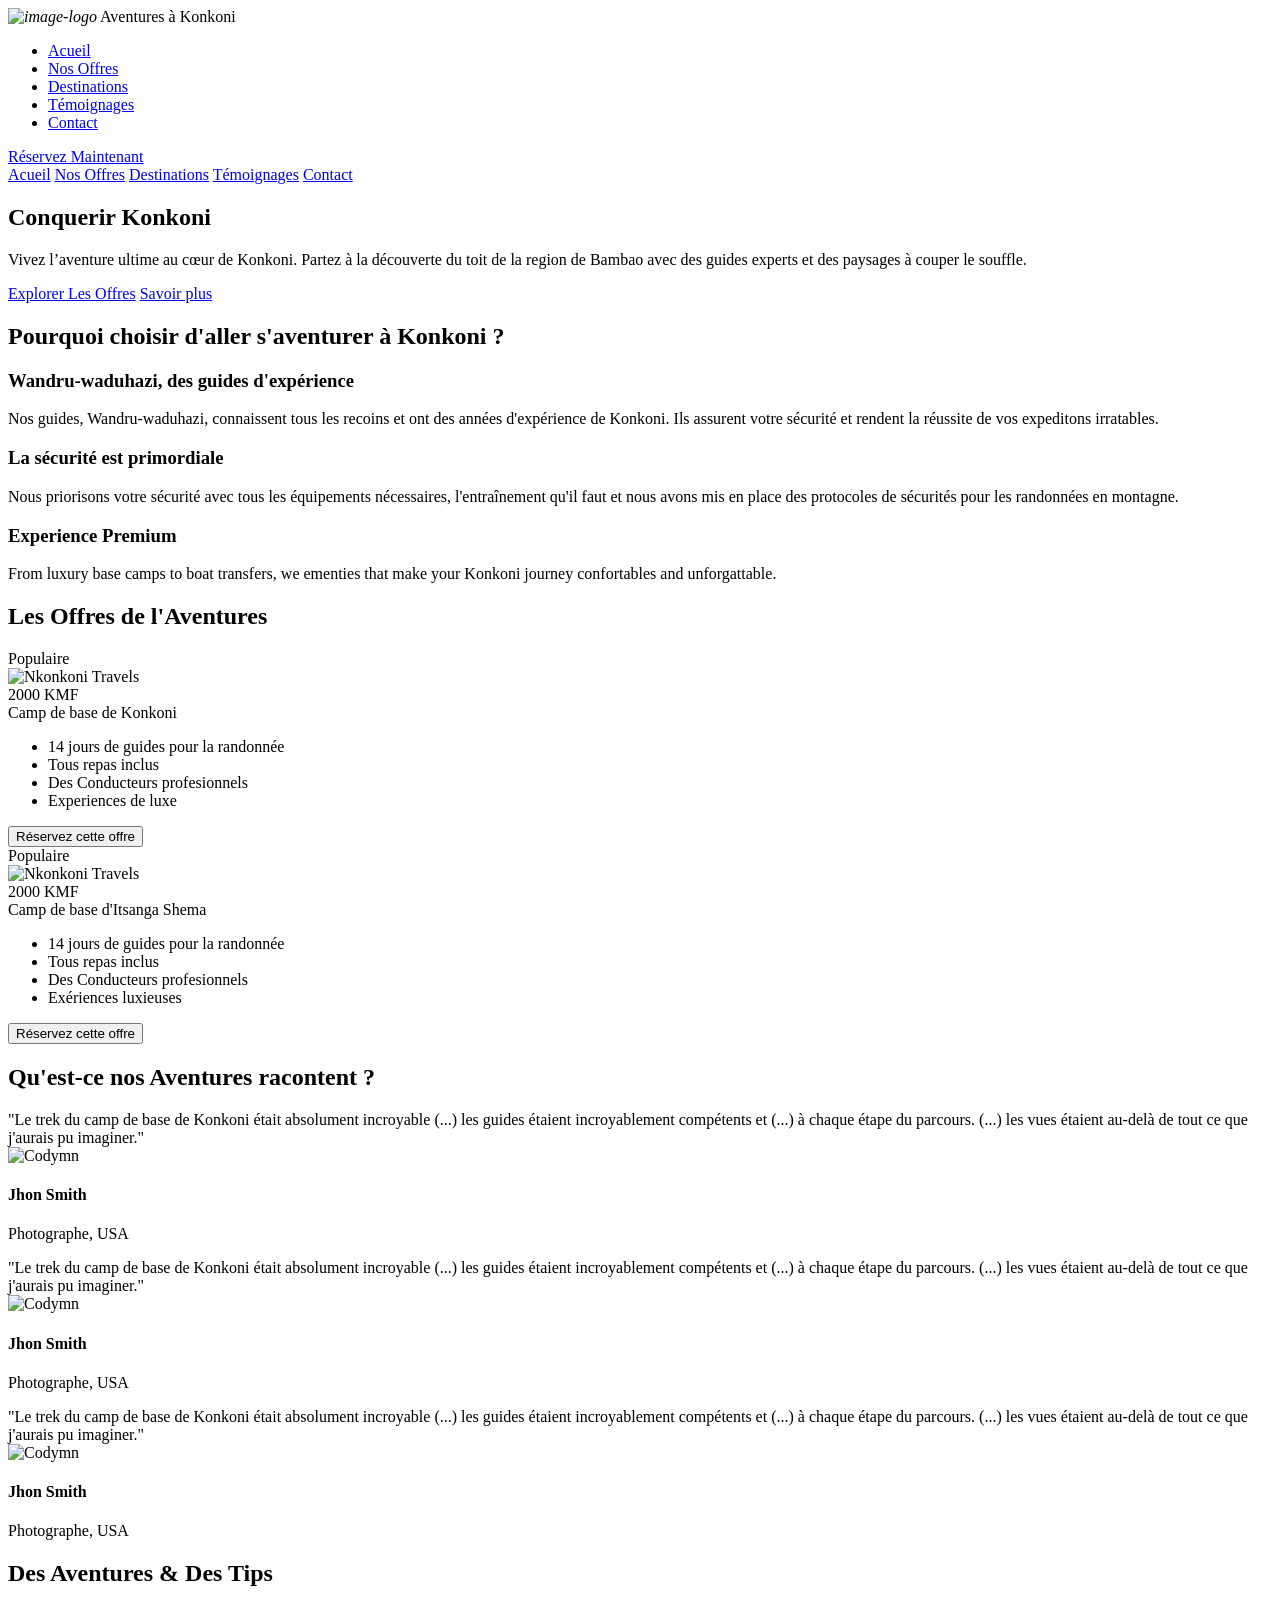
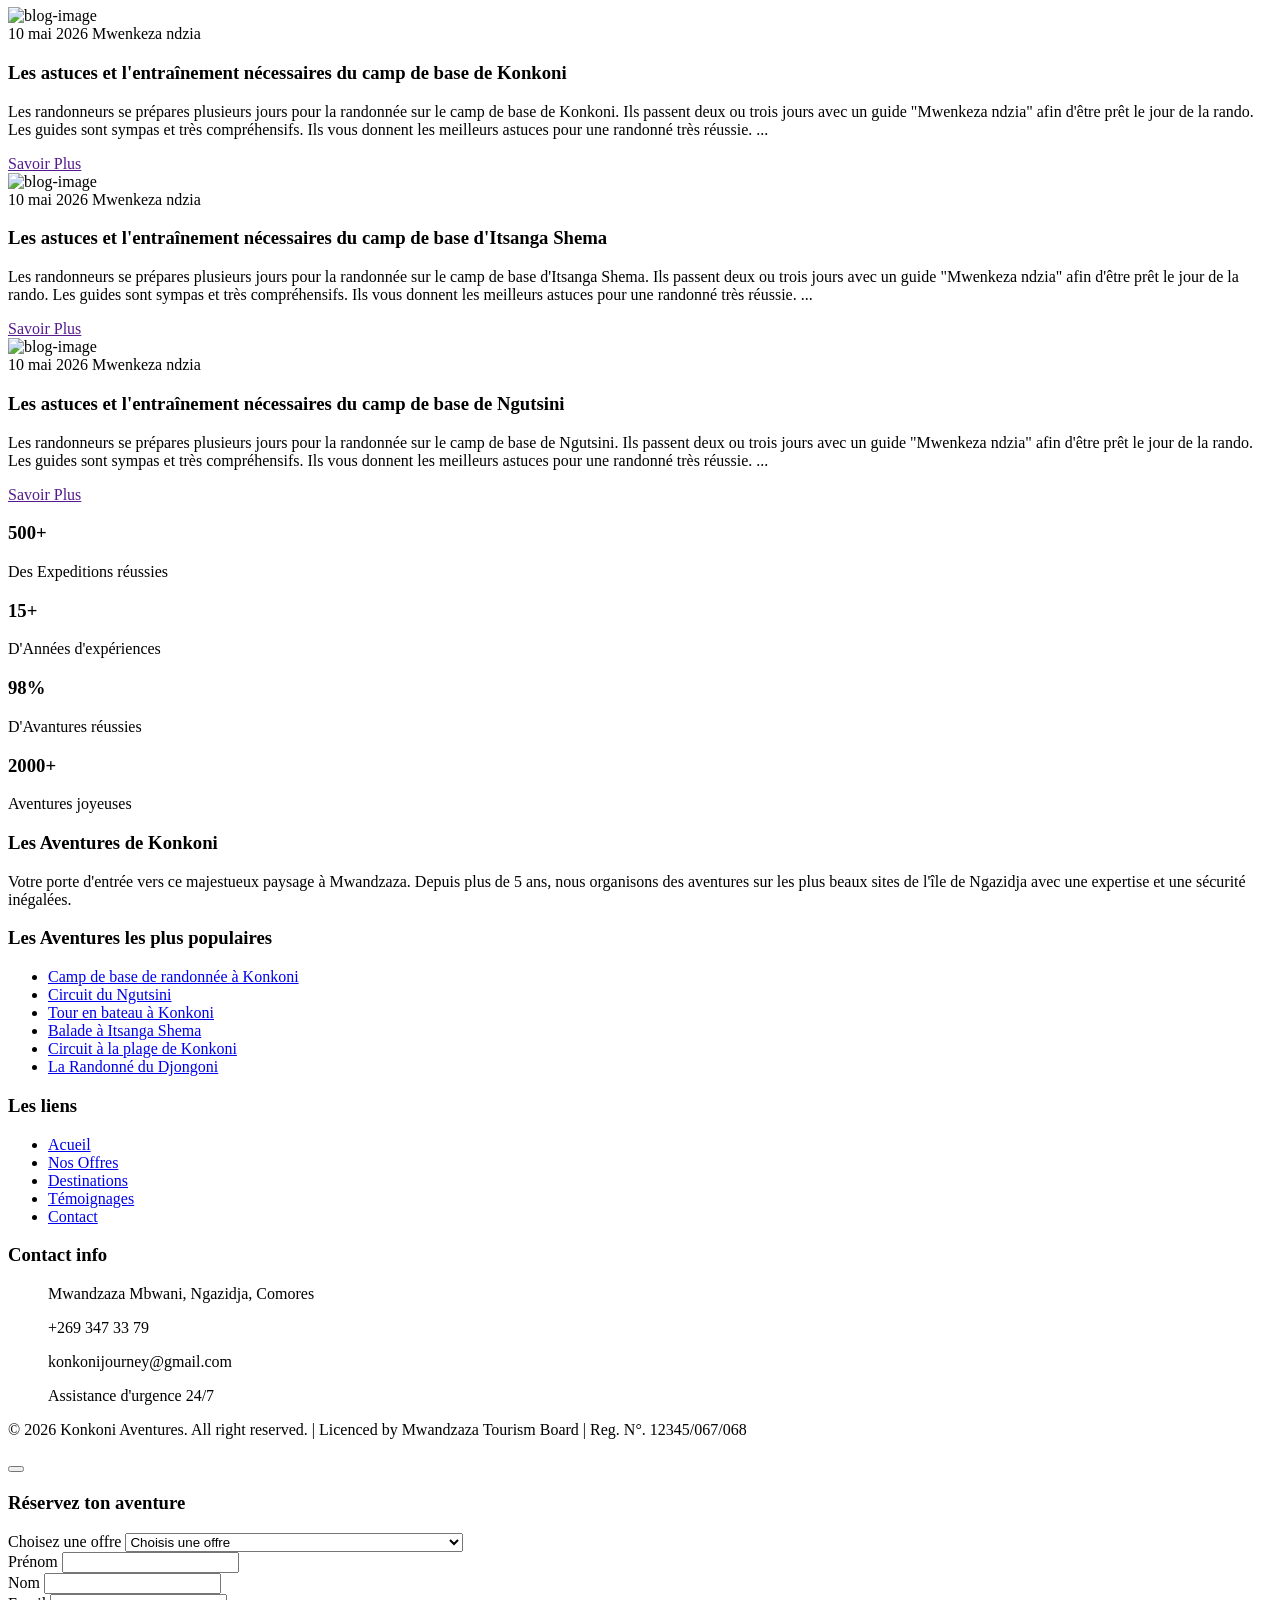
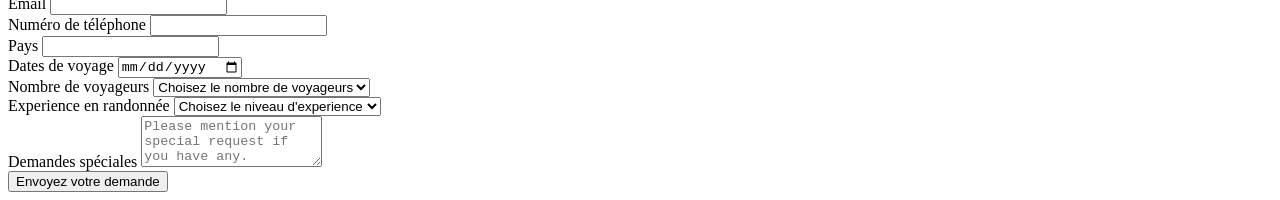
==== templates/mejcl.html @ 9ae8d52b "division des taches" ====
<!doctype html>
<html lang="en">
  <head>
    <meta charset="UTF-8" />
    <meta name="viewport" content="width=device-width, initial-scale=1.0" />
    <title>MEJCL</title>
  </head>
  <body>
    <nav>
        <div class="logo">
          <i class="fas fa-mountain"
            ><img src="Images/island.svg" alt="image-logo"
          /></i>
          Aventures à Konkoni
        </div>

        <ul class="nav-links">
          <li><a href="#home">Acueil</a></li>
          <li><a href="#packages">Nos Offres</a></li>
          <li><a href="#blog">Destinations</a></li>
          <li><a href="#testimonials">Témoignages</a></li>
          <li><a href="#contact">Contact</a></li>
        </ul>

        <div class="mobile-menu">
          <i class="fas fa-bars"></i>
        </div>

        <a href="#" class="cta-button" onclick="openBookingPopup()"
          >Réservez Maintenant</a
        >
      </nav>
      <!-- Mobile Navigation -->
      <div class="nav-mobile">
        <a href="#home">Acueil</a>
        <a href="#packages">Nos Offres</a>
        <a href="#blog">Destinations</a>
        <a href="#testimonials">Témoignages</a>
        <a href="#contact">Contact</a>
      </div>
    </header>

    <!-- Hero Section -->
    <section class="hero" id="home">
      <div class="hero-content">
        <h1>Conquerir Konkoni</h1>
        <p>
          Vivez l’aventure ultime au cœur de Konkoni. Partez à la découverte du
          toit de la region de Bambao avec des guides experts et des paysages à
          couper le souffle.
        </p>
        <div class="hero-buttons">
          <a href="#packages" class="btn-primary">Explorer Les Offres</a>
          <a href="#about" class="btn-secondary">Savoir plus</a>
        </div>
      </div>
    </section>

    <!-- Features Section -->
    <section class="features" id="features">
      <div class="features-content">
        <h2 class="section-title">
          Pourquoi choisir d'aller s'aventurer à Konkoni ?
        </h2>
        <div class="features-grid">
          <div class="feature-card">
            <i class="fas fa-mountain feature-icon"></i>
            <h3>Wandru-waduhazi, des guides d'expérience</h3>
            <p>
              Nos guides, Wandru-waduhazi, connaissent tous les recoins et ont
              des années d'expérience de Konkoni. Ils assurent votre sécurité et
              rendent la réussite de vos expeditons irratables.
            </p>
          </div>
          <div class="feature-card">
            <i class="fas fa-shield-alt feature-icon"></i>
            <h3>La sécurité est primordiale</h3>
            <p>
              Nous priorisons votre sécurité avec tous les équipements
              nécessaires, l'entraînement qu'il faut et nous avons mis en place
              des protocoles de sécurités pour les randonnées en montagne.
            </p>
          </div>
          <div class="feature-card">
            <i class="fas fa-gem feature-icon"></i>
            <h3>Experience Premium</h3>
            <p>
              From luxury base camps to boat transfers, we ementies that make
              your Konkoni journey confortables and unforgattable.
            </p>
          </div>
        </div>
      </div>
    </section>

    <!-- Packages Sections -->
    <section class="packages" id="packages">
      <div class="container">
        <h2 class="section-title">Les Offres de l'Aventures</h2>
        <div class="packages-grid">
          <div class="package-card">
            <div class="package-bagde">Populaire</div>
            <div class="package-image">
              <img
                src="Images/WhatsApp Image 2026-05-08 at 23.51.55.jpeg"
                alt="Nkonkoni Travels"
              />
            </div>
            <div class="package-content">
              <div class="package-price">2000 KMF</div>
              <div class="package-title">Camp de base de Konkoni</div>
              <ul class="package-features">
                <li>
                  <i class="fas fa-check"></i>14 jours de guides pour la
                  randonnée
                </li>
                <li><i class="fas fa-check"></i>Tous repas inclus</li>
                <li>
                  <i class="fas fa-check"></i>Des Conducteurs profesionnels
                </li>
                <li><i class="fas fa-check"></i>Experiences de luxe</li>
              </ul>
              <button
                class="package-btn"
                onclick="openBookingPopup('Nkonkoni Boat Tour')"
              >
                Réservez cette offre
              </button>
            </div>
          </div>
          <div class="package-card">
            <div class="package-bagde">Populaire</div>
            <div class="package-image">
              <img
                src="Images/WhatsApp Image 2026-05-08 at 23.51.55.jpeg"
                alt="Nkonkoni Travels"
              />
            </div>
            <div class="package-content">
              <div class="package-price">2000 KMF</div>
              <div class="package-title">Camp de base d'Itsanga Shema</div>
              <ul class="package-features">
                <li>
                  <i class="fas fa-check"></i>14 jours de guides pour la
                  randonnée
                </li>
                <li><i class="fas fa-check"></i>Tous repas inclus</li>
                <li>
                  <i class="fas fa-check"></i>Des Conducteurs profesionnels
                </li>
                <li><i class="fas fa-check"></i>Exériences luxieuses</li>
              </ul>
              <button
                class="package-btn"
                onclick="openBookingPopup('Nkonkoni Boat Tour')"
              >
                Réservez cette offre
              </button>
            </div>
          </div>
        </div>
      </div>
    </section>

    <!-- Testimonials Section -->
    <section class="testimonials" id="testimonials">
      <div class="container">
        <h2 class="section-title">Qu'est-ce nos Aventures racontent ?</h2>
        <div class="testimonials-grid">
          <div class="testimonial-card">
            <div class="testimonial-text">
              "Le trek du camp de base de Konkoni était absolument incroyable
              (...) les guides étaient incroyablement compétents et (...) à
              chaque étape du parcours. (...) les vues étaient au-delà de tout
              ce que j'aurais pu imaginer."
            </div>
            <div class="textimonial-author">
              <img
                src="Images/Gemini_Generated_Image_e21krge21krge21k.png"
                alt="Codymn "
                class="author-avatar"
              />
              <div class="author-info">
                <h4>Jhon Smith</h4>
                <p>Photographe, USA</p>
              </div>

              <div class="stars">
                <i class="fas fa-star"></i>
                <i class="fas fa-star"></i>
                <i class="fas fa-star"></i>
                <i class="fas fa-star"></i>
                <i class="fas fa-star"></i>
              </div>
            </div>
          </div>

          <div class="testimonial-card">
            <div class="testimonial-text">
              "Le trek du camp de base de Konkoni était absolument incroyable
              (...) les guides étaient incroyablement compétents et (...) à
              chaque étape du parcours. (...) les vues étaient au-delà de tout
              ce que j'aurais pu imaginer."
            </div>
            <div class="textimonial-author">
              <img
                src="Images/Gemini_Generated_Image_e21krge21krge21k.png"
                alt="Codymn "
                class="author-avatar"
              />
              <div class="author-info">
                <h4>Jhon Smith</h4>
                <p>Photographe, USA</p>
              </div>

              <div class="stars">
                <i class="fas fa-star"></i>
                <i class="fas fa-star"></i>
                <i class="fas fa-star"></i>
                <i class="fas fa-star"></i>
                <i class="fas fa-star"></i>
              </div>
            </div>
          </div>

          <div class="testimonial-card">
            <div class="testimonial-text">
              "Le trek du camp de base de Konkoni était absolument incroyable
              (...) les guides étaient incroyablement compétents et (...) à
              chaque étape du parcours. (...) les vues étaient au-delà de tout
              ce que j'aurais pu imaginer."
            </div>
            <div class="textimonial-author">
              <img
                src="Images/Gemini_Generated_Image_e21krge21krge21k.png"
                alt="Codymn "
                class="author-avatar"
              />
              <div class="author-info">
                <h4>Jhon Smith</h4>
                <p>Photographe, USA</p>
              </div>

              <div class="stars">
                <i class="fas fa-star"></i>
                <i class="fas fa-star"></i>
                <i class="fas fa-star"></i>
                <i class="fas fa-star"></i>
                <i class="fas fa-star"></i>
              </div>
            </div>
          </div>
        </div>
      </div>
    </section>

    <!-- Blog Section -->
    <section class="blog" id="blog">
      <div class="blog" id="blog">
        <div class="container">
          <h2 class="section-title">Des Aventures & Des Tips</h2>
          <div class="blog-grid">
            <div class="blog-card">
              <div class="blog-image">
                <img src="Images/Mwandzaza img.jpeg" alt="blog-image" />
              </div>

              <div class="blog-content">
                <div class="blog-meta">
                  <span><i class="fas fa-calendar"></i>10 mai 2026</span>
                  <span><i class="fas fa-user"></i>Mwenkeza ndzia</span>
                </div>

                <h3 class="blog-title">
                  Les astuces et l'entraînement nécessaires du camp de base de
                  Konkoni
                </h3>
                <p class="blog-expert">
                  Les randonneurs se prépares plusieurs jours pour la randonnée
                  sur le camp de base de Konkoni. Ils passent deux ou trois
                  jours avec un guide "Mwenkeza ndzia" afin d'être prêt le jour
                  de la rando. Les guides sont sympas et très compréhensifs. Ils
                  vous donnent les meilleurs astuces pour une randonné très
                  réussie. ...
                </p>
                <a href="" class="blog-link"
                  >Savoir Plus<i class="fas fa-arrow-right"></i
                ></a>
              </div>
            </div>

            <div class="blog-card">
              <div class="blog-image">
                <img src="Images/Mwandzaza img.jpeg" alt="blog-image" />
              </div>

              <div class="blog-content">
                <div class="blog-meta">
                  <span><i class="fas fa-calendar"></i>10 mai 2026</span>
                  <span><i class="fas fa-user"></i>Mwenkeza ndzia</span>
                </div>

                <h3 class="blog-title">
                  Les astuces et l'entraînement nécessaires du camp de base
                  d'Itsanga Shema
                </h3>
                <p class="blog-expert">
                  Les randonneurs se prépares plusieurs jours pour la randonnée
                  sur le camp de base d'Itsanga Shema. Ils passent deux ou trois
                  jours avec un guide "Mwenkeza ndzia" afin d'être prêt le jour
                  de la rando. Les guides sont sympas et très compréhensifs. Ils
                  vous donnent les meilleurs astuces pour une randonné très
                  réussie. ...
                </p>
                <a href="" class="blog-link"
                  >Savoir Plus<i class="fas fa-arrow-right"></i
                ></a>
              </div>
            </div>

            <div class="blog-card">
              <div class="blog-image">
                <img src="Images/Mwandzaza img.jpeg" alt="blog-image" />
              </div>

              <div class="blog-content">
                <div class="blog-meta">
                  <span><i class="fas fa-calendar"></i>10 mai 2026</span>
                  <span><i class="fas fa-user"></i>Mwenkeza ndzia</span>
                </div>

                <h3 class="blog-title">
                  Les astuces et l'entraînement nécessaires du camp de base de
                  Ngutsini
                </h3>
                <p class="blog-expert">
                  Les randonneurs se prépares plusieurs jours pour la randonnée
                  sur le camp de base de Ngutsini. Ils passent deux ou trois
                  jours avec un guide "Mwenkeza ndzia" afin d'être prêt le jour
                  de la rando. Les guides sont sympas et très compréhensifs. Ils
                  vous donnent les meilleurs astuces pour une randonné très
                  réussie. ...
                </p>
                <a href="" class="blog-link"
                  >Savoir Plus<i class="fas fa-arrow-right"></i
                ></a>
              </div>
            </div>
          </div>
        </div>
      </div>
    </section>

    <!-- Stats Section -->
    <section class="stats">
      <div class="container">
        <div class="stats-grid">
          <div class="stat-item">
            <h3>500+</h3>
            <p>Des Expeditions réussies</p>
          </div>
          <div class="stat-item">
            <h3>15+</h3>
            <p>D'Années d'expériences</p>
          </div>
          <div class="stat-item">
            <h3>98%</h3>
            <p>D'Avantures réussies</p>
          </div>
          <div class="stat-item">
            <h3>2000+</h3>
            <p>Aventures joyeuses</p>
          </div>
        </div>
      </div>
    </section>

    <!-- Footer -->
    <footer id="contact">
      <div class="container">
        <div class="footer-content">
          <div class="footer-section">
            <h3>Les Aventures de Konkoni</h3>
            <p>
              Votre porte d'entrée vers ce majestueux paysage à Mwandzaza.
              Depuis plus de 5 ans, nous organisons des aventures sur les plus
              beaux sites de l'île de Ngazidja avec une expertise et une
              sécurité inégalées.
            </p>
            <div class="social-links">
              <a href="#"><i class="fab fa-facebook"></i></a>
              <a href="#"><i class="fab fa-instagram"></i></a>
              <a href="#"><i class="fab fa-tiktok"></i></a>
              <a href="#"><i class="fab fa-youtube"></i></a>
              <a href="#"><i class="fab fa-twitter"></i></a>
            </div>
          </div>

          <div class="footer-section">
            <h3>Les Aventures les plus populaires</h3>
            <ul>
              <li><a href="#">Camp de base de randonnée à Konkoni </a></li>
              <li><a href="#">Circuit du Ngutsini</a></li>
              <li><a href="#">Tour en bateau à Konkoni</a></li>
              <li><a href="#">Balade à Itsanga Shema</a></li>
              <li><a href="#">Circuit à la plage de Konkoni</a></li>
              <li><a href="#">La Randonné du Djongoni</a></li>
            </ul>
          </div>

          <div class="footer-section">
            <h3>Les liens</h3>

            <ul>
              <li><a href="#home">Acueil</a></li>
              <li><a href="#packages">Nos Offres</a></li>
              <li><a href="#blog">Destinations</a></li>
              <li><a href="#testimonials">Témoignages</a></li>
              <li><a href="#contact">Contact</a></li>
            </ul>
          </div>

          <div class="footer-section">
            <h3>Contact info</h3>

            <ul class="contact-info">
              <p>
                <i class="fas fa-map-marker-alt"></i> Mwandzaza Mbwani,
                Ngazidja, Comores
              </p>
              <p><i class="fas fa-phone"></i> +269 347 33 79</p>
              <p><i class="fas fa-envelope"></i> konkonijourney@gmail.com</p>
              <p><i class="fas fa-clock"></i> Assistance d'urgence 24/7</p>
            </ul>
          </div>
        </div>

        <div class="footer-bottom">
          <p>
            &copy; 2026 Konkoni Aventures. All right reserved. | Licenced by
            Mwandzaza Tourism Board | Reg. N°. 12345/067/068
          </p>
        </div>
      </div>
    </footer>

    <!-- Booking Popup -->
    <div class="booking-overlay" id="bookingOverlay">
      <div class="booking-popup">
        <button class="close-popup" onclick="closeBookingPopup()">
          <i class="fas fa-times"></i>
        </button>
        <form
          class="booking-form"
          onsubmit="handleBookingSubmit(event)"
          autocomplete="off"
        >
          <h3>Réservez ton aventure</h3>

          <div class="form-group">
            <label for="package">Choisez une offre</label>
            <select name="package" id="package" required>
              <option value="">Choisis une offre</option>
              <option value="nkonkoni-base-camp">
                Camp de Base de Randonnée à Konkoni - 2000 KMF
              </option>
              <option value="itsanga-shema-circuit">
                Circuit d'Aventures d'Itsanga Shema - 1500 KMF
              </option>
              <option value="ngutsini-boat-tour">
                Tour en bateau au Ngutsini - 3000 KMF
              </option>
              <option value="Djongoni-randonnée">
                La Randonné au Djongoni - 1800 KMF
              </option>
            </select>
          </div>

          <div class="form-row">
            <div class="form-group">
              <label for="firstName">Prénom</label>
              <input type="text" id="firstName" name="firstName" required />
            </div>

            <div class="form-group">
              <label for="lastName">Nom</label>
              <input type="text" id="lastName" name="lastName" required />
            </div>
          </div>

          <div class="form-group">
            <label for="email">Email</label>
            <input type="email" id="email" name="email" required />
          </div>

          <div class="form-row">
            <div class="form-group">
              <label for="phone">Numéro de téléphone</label>
              <input type="tel" id="phone" name="phone" required />
            </div>

            <div class="form-group">
              <label for="country">Pays</label>
              <input type="text" id="country" name="country" required />
            </div>
          </div>

          <div class="form-row">
            <div class="form-group">
              <label for="travelDate">Dates de voyage</label>
              <input type="date" id="travelDate" name="travelDate" required />
            </div>

            <div class="form-group">
              <label for="groupeSize">Nombre de voyageurs</label>
              <select name="groupeSize" id="groupeSize" required>
                <option value="">Choisez le nombre de voyageurs</option>
                <option value="1">Solo (1 personne)</option>
                <option value="2">Couple (2 personnes)</option>
                <option value="3-5">Petit group (3-5 personnes)</option>
                <option value="6+">Large groupe (6+ personnes)</option>
              </select>
            </div>
          </div>

          <div class="form-group">
            <label for="experience">Experience en randonnée</label>
            <select name="experience" id="experience" required>
              <option value="">Choisez le niveau d'experience</option>
              <option value="Biginner">Débutant</option>
              <option value="intermediate">Intermediaire</option>
              <option value="advenced">Avancé</option>
              <option value="Expert">Expert</option>
            </select>
          </div>

          <div class="form-group">
            <label for="specialRequests">Demandes spéciales</label>
            <textarea
              name="specialRequests"
              id="specialRequests"
              rows="3"
              placeholder="Please mention your special request if you have any."
            ></textarea>
          </div>

          <button type="submit" class="submit-btn">
            <i class="fas fa-paper-plane"></i> Envoyez votre demande
          </button>
        </form>
      </div>
    </div>
  </body>
</html>
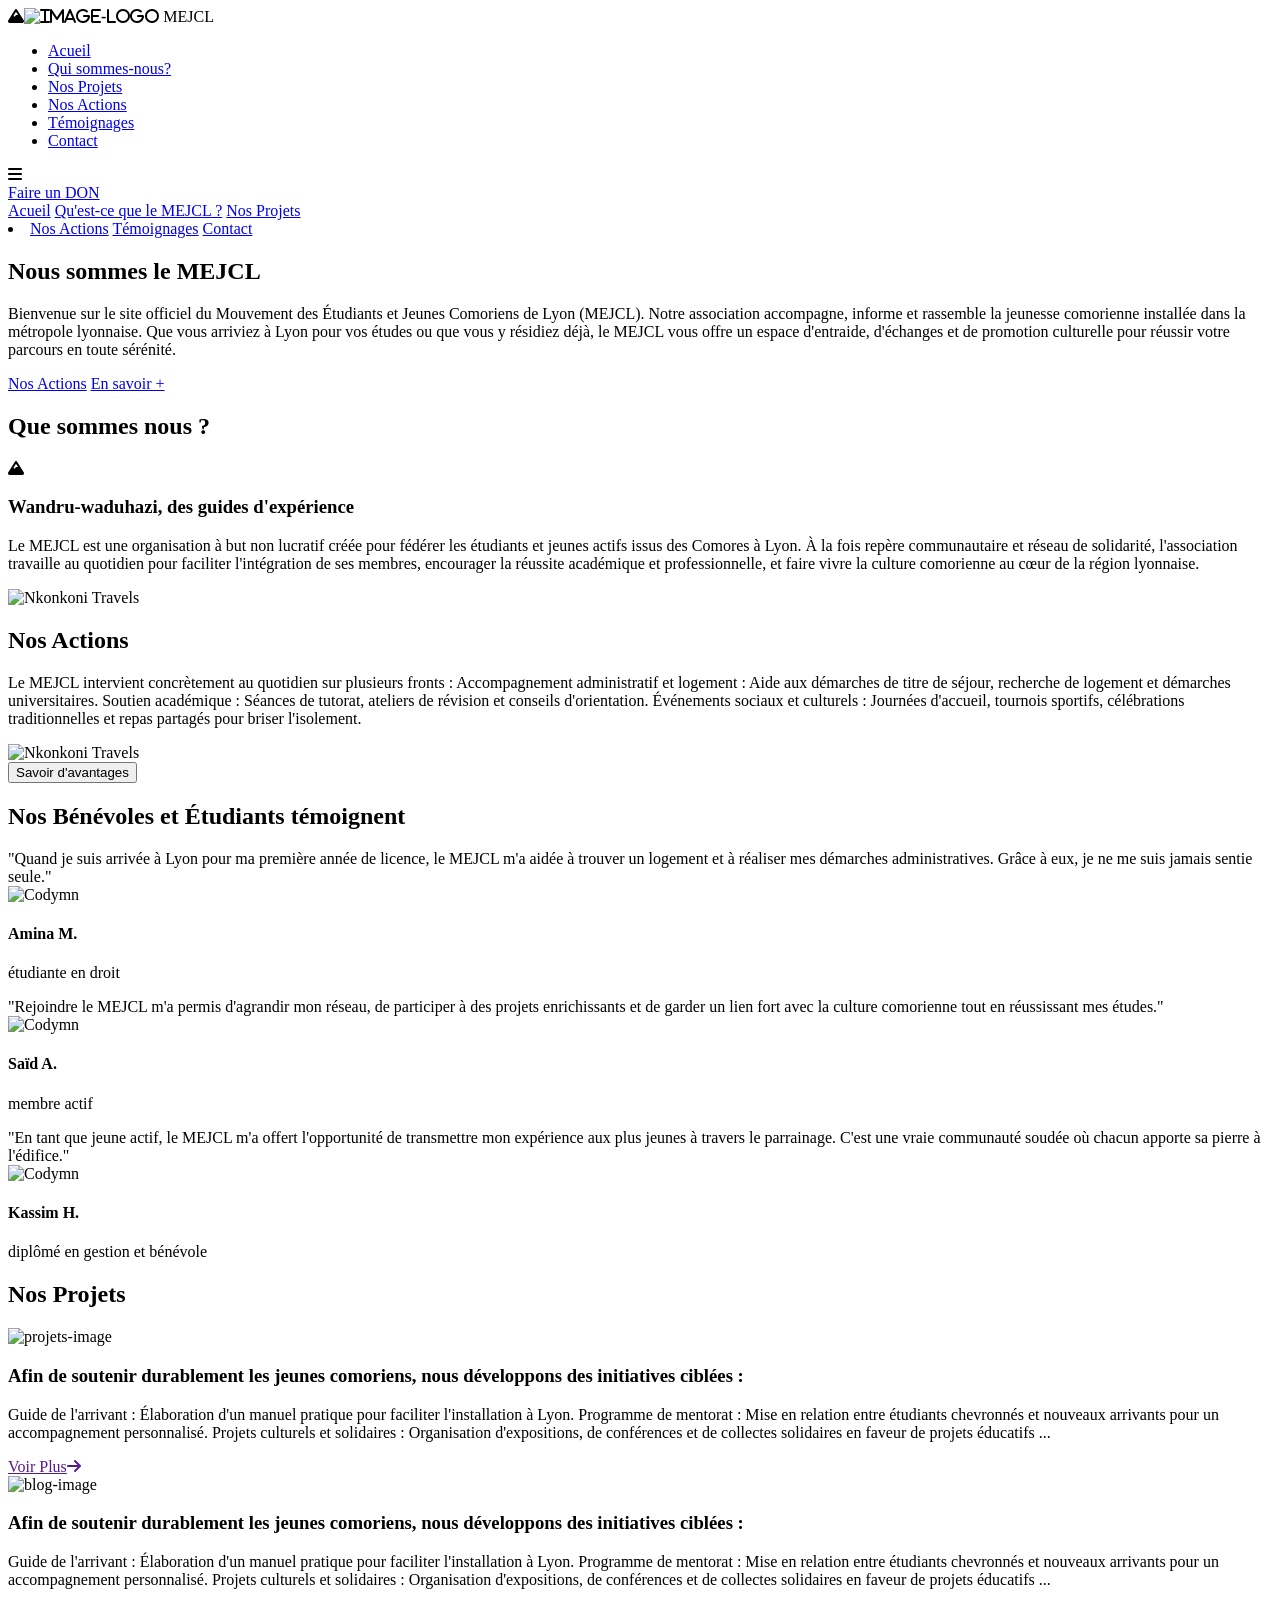
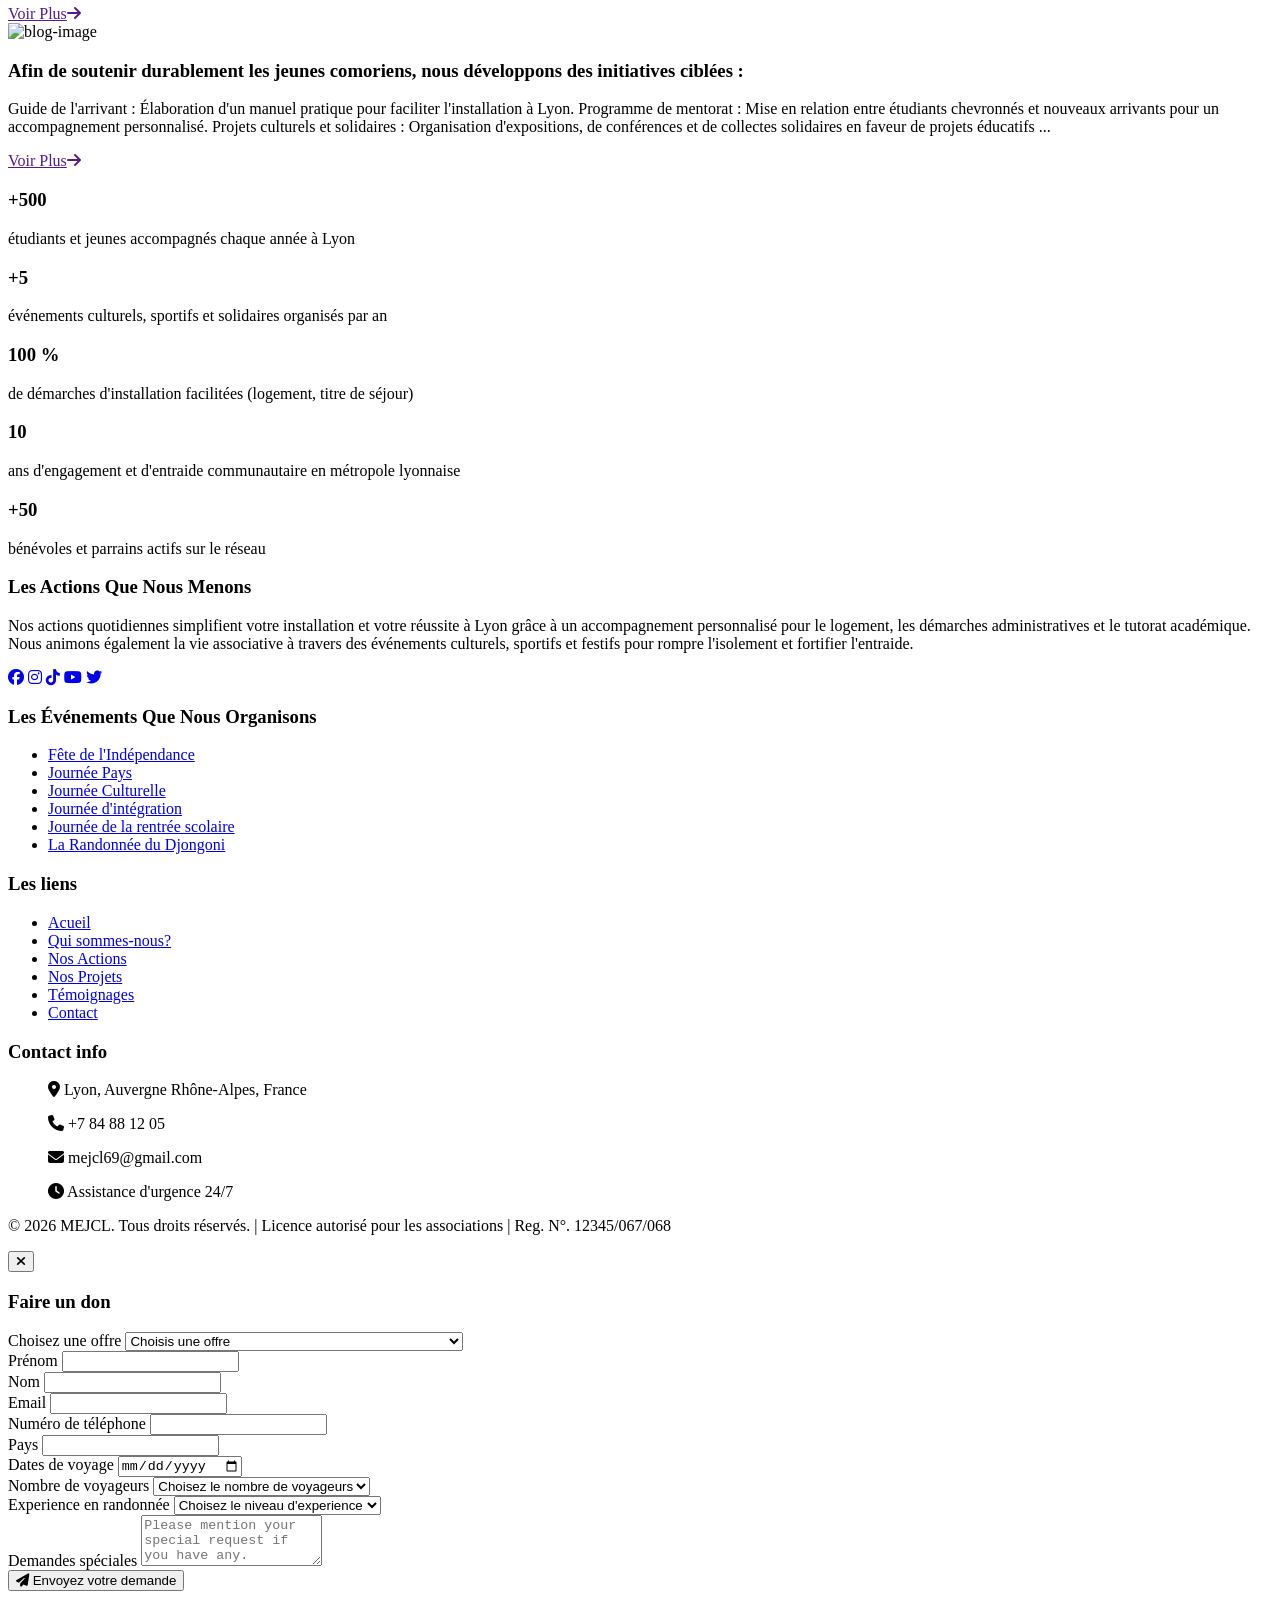
==== commit 9605eeb9: "debut" ====
--- a/templates/mejcl.html
+++ b/templates/mejcl.html
@@ -4,551 +4,525 @@
     <meta charset="UTF-8" />
     <meta name="viewport" content="width=device-width, initial-scale=1.0" />
     <title>MEJCL</title>
+    <link rel="stylesheet" href="https://cdnjs.cloudflare.com/ajax/libs/font-awesome/6.4.0/css/all.min.css" />
   </head>
   <body>
-    <nav>
-        <div class="logo">
-          <i class="fas fa-mountain"
-            ><img src="Images/island.svg" alt="image-logo"
-          /></i>
-          Aventures à Konkoni
-        </div>
-
-        <ul class="nav-links">
-          <li><a href="#home">Acueil</a></li>
-          <li><a href="#packages">Nos Offres</a></li>
-          <li><a href="#blog">Destinations</a></li>
-          <li><a href="#testimonials">Témoignages</a></li>
-          <li><a href="#contact">Contact</a></li>
-        </ul>
-
-        <div class="mobile-menu">
-          <i class="fas fa-bars"></i>
-        </div>
-
-        <a href="#" class="cta-button" onclick="openBookingPopup()"
-          >Réservez Maintenant</a
-        >
-      </nav>
-      <!-- Mobile Navigation -->
-      <div class="nav-mobile">
-        <a href="#home">Acueil</a>
-        <a href="#packages">Nos Offres</a>
-        <a href="#blog">Destinations</a>
-        <a href="#testimonials">Témoignages</a>
-        <a href="#contact">Contact</a>
-      </div>
-    </header>
-
-    <!-- Hero Section -->
-    <section class="hero" id="home">
-      <div class="hero-content">
-        <h1>Conquerir Konkoni</h1>
+  <nav>
+    <div class="logo">
+      <i class="fas fa-mountain"><img src="Images/island.svg" alt="image-logo" /></i>
+      MEJCL
+    </div>
+
+    <ul class="nav-links">
+      <li><a href="#home">Acueil</a></li>
+      <li><a href="#apropos">Qui sommes-nous?</a></li>
+      <li><a href="#projets">Nos Projets</a></li>
+      <li><a href="#actions">Nos Actions</a></li>
+      <li><a href="#testimonials">Témoignages</a></li>
+      <li><a href="#contact">Contact</a></li>
+    </ul>
+
+    <div class="mobile-menu">
+      <i class="fas fa-bars"></i>
+    </div>
+
+    <a href="#" class="cta-button" onclick="openBookingPopup()">Faire un DON</a>
+  </nav>
+  <!-- Mobile Navigation -->
+  <div class="nav-mobile">
+    <a href="#home">Acueil</a>
+    <a href="#apropos">Qu'est-ce que le MEJCL ?</a>
+    <a href="#projets">Nos Projets</a>
+    <li><a href="#actions">Nos Actions</a>
+      <a href="#testimonials">Témoignages</a>
+      <a href="#contact">Contact</a>
+  </div>
+  </header>
+
+  <!-- Hero Section -->
+  <section class="hero" id="home">
+    <div class="hero-content">
+      <h1>Nous sommes le MEJCL</h1>
+      <p>
+        Bienvenue sur le site officiel du Mouvement des Étudiants et Jeunes Comoriens de Lyon (MEJCL). Notre association
+        accompagne, informe et rassemble la jeunesse comorienne installée dans la métropole lyonnaise. Que vous arriviez
+        à Lyon pour vos études ou que vous y résidiez déjà, le MEJCL vous offre un espace d'entraide, d'échanges et de
+        promotion culturelle pour réussir votre parcours en toute sérénité.
+      </p>
+      <div class="hero-buttons">
+        <a href="#actions" class="btn-primary">Nos Actions</a>
+        <a href="#apropos" class="btn-secondary">En savoir +</a>
+      </div>
+    </div>
+  </section>
+
+  <!-- A Propos Section -->
+  <section class="apropos" id="apropos">
+    <div class="apropos-content">
+      <h2 class="section-title">
+        Que sommes nous ?
+      </h2>
+      <div class="apropos-grid">
+        <div class="apropos-card">
+          <i class="fas fa-mountain apropos-icon"></i>
+          <h3>Wandru-waduhazi, des guides d'expérience</h3>
+          <p>
+            Le MEJCL est une organisation à but non lucratif créée pour fédérer les étudiants et jeunes actifs issus des
+            Comores à Lyon. À la fois repère communautaire et réseau de solidarité, l'association travaille au quotidien
+            pour faciliter l'intégration de ses membres, encourager la réussite académique et professionnelle, et faire
+            vivre la culture comorienne au cœur de la région lyonnaise.
+          </p>
+        </div>
+        <div class="apropos-image">
+          <img src="Images/WhatsApp Image 2026-05-08 at 23.51.55.jpeg" alt="Nkonkoni Travels" />
+        </div>
+        <!-- <div class="feature-card">
+          <i class="fas fa-shield-alt feature-icon"></i>
+          <h3>La sécurité est primordiale</h3>
+          <p>
+            Nous priorisons votre sécurité avec tous les équipements
+            nécessaires, l'entraînement qu'il faut et nous avons mis en place
+            des protocoles de sécurités pour les randonnées en montagne.
+          </p>
+        </div>
+        <div class="feature-card">
+          <i class="fas fa-gem feature-icon"></i>
+          <h3>Experience Premium</h3>
+          <p>
+            From luxury base camps to boat transfers, we ementies that make
+            your Konkoni journey confortables and unforgattable.
+          </p>
+        </div> -->
+      </div>
+    </div>
+  </section>
+
+  <!-- Actions Sections -->
+  <section class="actions" id="actions">
+    <div class="container">
+      <h2 class="section-title">Nos Actions</h2>
+      <div class="actions-grid">
+        <div class="action-card">
+          <!-- <div class="package-bagde">Populaire</div> -->
+          <div class="action-text">
+            <p>Le MEJCL intervient concrètement au quotidien sur plusieurs fronts :
+
+              Accompagnement administratif et logement : Aide aux démarches de titre de séjour, recherche de logement et
+              démarches universitaires.
+
+              Soutien académique : Séances de tutorat, ateliers de révision et conseils d'orientation.
+
+              Événements sociaux et culturels : Journées d'accueil, tournois sportifs, célébrations traditionnelles et
+              repas partagés pour briser l'isolement.</p>
+          </div>
+          <div class="package-image">
+            <img src="Images/WhatsApp Image 2026-05-08 at 23.51.55.jpeg" alt="Nkonkoni Travels" />
+          </div>
+          <!-- <div class="package-content">
+            <div class="package-price">2000 KMF</div>
+            <div class="package-title">Camp de base de Konkoni</div>
+            <ul class="package-features">
+              <li>
+                <i class="fas fa-check"></i>14 jours de guides pour la
+                randonnée
+              </li>
+              <li><i class="fas fa-check"></i>Tous repas inclus</li>
+              <li>
+                <i class="fas fa-check"></i>Des Conducteurs profesionnels
+              </li>
+              <li><i class="fas fa-check"></i>Experiences de luxe</li>
+            </ul> -->
+          <button class="package-btn" onclick="openBookingPopup('Nkonkoni Boat Tour')">
+            Savoir d'avantages
+          </button>
+        </div>
+      </div>
+      <!-- <div class="package-card">
+          <div class="package-bagde">Populaire</div>
+          <div class="package-image">
+            <img src="Images/WhatsApp Image 2026-05-08 at 23.51.55.jpeg" alt="Nkonkoni Travels" />
+          </div>
+          <div class="package-content">
+            <div class="package-price">2000 KMF</div>
+            <div class="package-title">Camp de base d'Itsanga Shema</div>
+            <ul class="package-features">
+              <li>
+                <i class="fas fa-check"></i>14 jours de guides pour la
+                randonnée
+              </li>
+              <li><i class="fas fa-check"></i>Tous repas inclus</li>
+              <li>
+                <i class="fas fa-check"></i>Des Conducteurs profesionnels
+              </li>
+              <li><i class="fas fa-check"></i>Exériences luxieuses</li>
+            </ul>
+            <button class="package-btn" onclick="openBookingPopup('Nkonkoni Boat Tour')">
+              Réservez cette offre
+            </button>
+          </div> -->
+    </div>
+    </div>
+    </div>
+  </section>
+
+  <!-- Testimonials Section -->
+  <section class="testimonials" id="testimonials">
+    <div class="container">
+      <h2 class="section-title">Nos Bénévoles et Étudiants témoignent</h2>
+      <div class="testimonials-grid">
+        <div class="testimonial-card">
+          <div class="testimonial-text">
+            "Quand je suis arrivée à Lyon pour ma première année de licence, le MEJCL m'a aidée à trouver un logement et
+            à réaliser mes démarches administratives. Grâce à eux, je ne me suis jamais sentie seule."
+          </div>
+          <div class="textimonial-author">
+            <img src="Images/Gemini_Generated_Image_e21krge21krge21k.png" alt="Codymn " class="author-avatar" />
+            <div class="author-info">
+              <h4>Amina M.</h4>
+              <p>étudiante en droit</p>
+            </div>
+
+            <!-- <div class="stars">
+              <i class="fas fa-star"></i>
+              <i class="fas fa-star"></i>
+              <i class="fas fa-star"></i>
+              <i class="fas fa-star"></i>
+              <i class="fas fa-star"></i>
+            </div> -->
+          </div>
+        </div>
+
+        <div class="testimonial-card">
+          <div class="testimonial-text">
+            "Rejoindre le MEJCL m'a permis d'agrandir mon réseau, de participer à des projets enrichissants et de garder
+            un lien fort avec la culture comorienne tout en réussissant mes études."
+          </div>
+          <div class="textimonial-author">
+            <img src="Images/Gemini_Generated_Image_e21krge21krge21k.png" alt="Codymn " class="author-avatar" />
+            <div class="author-info">
+              <h4>Saïd A.</h4>
+              <p>membre actif</p>
+            </div>
+
+            <!-- <div class="stars">
+              <i class="fas fa-star"></i>
+              <i class="fas fa-star"></i>
+              <i class="fas fa-star"></i>
+              <i class="fas fa-star"></i>
+              <i class="fas fa-star"></i>
+            </div> -->
+          </div>
+        </div>
+
+        <div class="testimonial-card">
+          <div class="testimonial-text">
+            "En tant que jeune actif, le MEJCL m'a offert l'opportunité de transmettre mon expérience aux plus jeunes à
+            travers le parrainage. C'est une vraie communauté soudée où chacun apporte sa pierre à l'édifice."
+          </div>
+          <div class="textimonial-author">
+            <img src="Images/Gemini_Generated_Image_e21krge21krge21k.png" alt="Codymn " class="author-avatar" />
+            <div class="author-info">
+              <h4>Kassim H.</h4>
+              <p>diplômé en gestion et bénévole</p>
+            </div>
+
+            <!-- <div class="stars">
+              <i class="fas fa-star"></i>
+              <i class="fas fa-star"></i>
+              <i class="fas fa-star"></i>
+              <i class="fas fa-star"></i>
+              <i class="fas fa-star"></i>
+            </div> -->
+          </div>
+        </div>
+      </div>
+    </div>
+  </section>
+
+  <!--  Projets Section -->
+  <section class="projets" id="projets">
+    <div class="projets-content">
+      <div class="container">
+        <h2 class="section-title">Nos Projets</h2>
+        <div class="projets-grid">
+          <div class="projets-card">
+            <div class="projets-image">
+              <img src="Images/Mwandzaza img.jpeg" alt="projets-image" />
+            </div>
+
+            <div class="blog-content">
+              <!-- <div class="blog-meta">
+                <span><i class="fas fa-calendar"></i>10 mai 2026</span>
+                <span><i class="fas fa-user"></i>Mwenkeza ndzia</span>
+              </div> -->
+
+              <h3 class="projets-title">
+                Afin de soutenir durablement les jeunes comoriens, nous développons des initiatives ciblées :
+              </h3>
+              <p class="projets-expert">
+                Guide de l'arrivant : Élaboration d'un manuel pratique pour faciliter l'installation à Lyon.
+
+                Programme de mentorat : Mise en relation entre étudiants chevronnés et nouveaux arrivants pour un
+                accompagnement personnalisé.
+
+                Projets culturels et solidaires : Organisation d'expositions, de conférences et de collectes solidaires
+                en faveur de projets éducatifs ...
+              </p>
+              <a href="" class="blog-link">Voir Plus<i class="fas fa-arrow-right"></i></a>
+            </div>
+          </div>
+
+          <div class="blog-card">
+            <div class="blog-image">
+              <img src="Images/Mwandzaza img.jpeg" alt="blog-image" />
+            </div>
+
+            <div class="blog-content">
+              <!-- <div class="blog-meta">
+                <span><i class="fas fa-calendar"></i>10 mai 2026</span>
+                <span><i class="fas fa-user"></i>Mwenkeza ndzia</span>
+              </div> -->
+
+              <h3 class="blog-title">
+                Afin de soutenir durablement les jeunes comoriens, nous développons des initiatives ciblées :
+              </h3>
+              <p class="blog-expert">
+                Guide de l'arrivant : Élaboration d'un manuel pratique pour faciliter l'installation à Lyon.
+
+                Programme de mentorat : Mise en relation entre étudiants chevronnés et nouveaux arrivants pour un
+                accompagnement personnalisé.
+
+                Projets culturels et solidaires : Organisation d'expositions, de conférences et de collectes solidaires
+                en faveur de projets éducatifs ...
+              </p>
+              <a href="" class="blog-link">Voir Plus<i class="fas fa-arrow-right"></i></a>
+            </div>
+          </div>
+
+          <div class="blog-card">
+            <div class="blog-image">
+              <img src="Images/Mwandzaza img.jpeg" alt="blog-image" />
+            </div>
+
+            <div class="blog-content">
+              <!-- <div class="blog-meta">
+                <span><i class="fas fa-calendar"></i>10 mai 2026</span>
+                <span><i class="fas fa-user"></i>Mwenkeza ndzia</span>
+              </div> -->
+
+              <h3 class="blog-title">
+                Afin de soutenir durablement les jeunes comoriens, nous développons des initiatives ciblées :
+              </h3>
+              <p class="blog-expert">
+                Guide de l'arrivant : Élaboration d'un manuel pratique pour faciliter l'installation à Lyon.
+
+                Programme de mentorat : Mise en relation entre étudiants chevronnés et nouveaux arrivants pour un
+                accompagnement personnalisé.
+
+                Projets culturels et solidaires : Organisation d'expositions, de conférences et de collectes solidaires
+                en faveur de projets éducatifs ...
+              </p>
+              <a href="" class="blog-link">Voir Plus<i class="fas fa-arrow-right"></i></a>
+            </div>
+          </div>
+        </div>
+      </div>
+    </div>
+  </section>
+
+  <!-- Stats Section -->
+  <section class="stats">
+    <div class="container">
+      <div class="stats-grid">
+        <div class="stat-item">
+          <h3>+500</h3>
+          <p>étudiants et jeunes accompagnés chaque année à Lyon</p>
+        </div>
+        <div class="stat-item">
+          <h3>+5</h3>
+          <p>événements culturels, sportifs et solidaires organisés par an </p>
+        </div>
+        <div class="stat-item">
+          <h3>100 %</h3>
+          <p>de démarches d'installation facilitées (logement, titre de séjour)</p>
+        </div>
+        <div class="stat-item">
+          <h3>10</h3>
+          <p>ans d'engagement et d'entraide communautaire en métropole lyonnaise</p>
+        </div>
+
+        <div class="stat-item">
+          <h3>+50 </h3>
+          <p>bénévoles et parrains actifs sur le réseau</p>
+        </div>
+      </div>
+    </div>
+  </section>
+
+  <!-- Footer -->
+  <footer id="contact">
+    <div class="container">
+      <div class="footer-content">
+        <div class="footer-section">
+          <h3>Les Actions Que Nous Menons</h3>
+          <p>
+            Nos actions quotidiennes simplifient votre installation et votre réussite à Lyon grâce à un accompagnement personnalisé pour le logement, les démarches administratives et le tutorat académique. Nous animons également la vie associative à travers des événements culturels, sportifs et festifs pour rompre l'isolement et fortifier l'entraide.
+          </p>
+          <div class="social-links">
+            <a href="#"><i class="fab fa-facebook"></i></a>
+            <a href="#"><i class="fab fa-instagram"></i></a>
+            <a href="#"><i class="fab fa-tiktok"></i></a>
+            <a href="#"><i class="fab fa-youtube"></i></a>
+            <a href="#"><i class="fab fa-twitter"></i></a>
+          </div>
+        </div>
+
+        <div class="footer-section">
+          <h3>Les Événements Que Nous Organisons</h3>
+          <ul>
+            <li><a href="#">Fête de l'Indépendance</a></li>
+            <li><a href="#">Journée Pays</a></li>
+            <li><a href="#">Journée Culturelle</a></li>
+            <li><a href="#">Journée d'intégration</a></li>
+            <li><a href="#">Journée de la rentrée scolaire</a></li>
+            <li><a href="#">La Randonnée du Djongoni</a></li>
+          </ul>
+        </div>
+
+        <div class="footer-section">
+          <h3>Les liens</h3>
+
+          <ul>
+            <li><a href="#home">Acueil</a></li>
+            <li><a href="#apropos">Qui sommes-nous?</a></li>
+            <li><a href="#actions">Nos Actions</a></li>
+            <li><a href="#projets">Nos Projets</a></li>
+            <li><a href="#testimonials">Témoignages</a></li>
+            <li><a href="#contact">Contact</a></li>
+          </ul>
+        </div>
+
+        <div class="footer-section">
+          <h3>Contact info</h3>
+
+          <ul class="contact-info">
+            <p>
+              <i class="fas fa-map-marker-alt"></i> Lyon,
+              Auvergne Rhône-Alpes, France
+            </p>
+            <p><i class="fas fa-phone"></i> +7 84 88 12 05</p>
+            <p><i class="fas fa-envelope"></i> mejcl69@gmail.com</p>
+            <p><i class="fas fa-clock"></i> Assistance d'urgence 24/7</p>
+          </ul>
+        </div>
+      </div>
+
+      <div class="footer-bottom">
         <p>
-          Vivez l’aventure ultime au cœur de Konkoni. Partez à la découverte du
-          toit de la region de Bambao avec des guides experts et des paysages à
-          couper le souffle.
+          &copy; 2026 MEJCL. Tous droits réservés. | Licence autorisé pour
+          les associations | Reg. N°. 12345/067/068
         </p>
-        <div class="hero-buttons">
-          <a href="#packages" class="btn-primary">Explorer Les Offres</a>
-          <a href="#about" class="btn-secondary">Savoir plus</a>
-        </div>
-      </div>
-    </section>
-
-    <!-- Features Section -->
-    <section class="features" id="features">
-      <div class="features-content">
-        <h2 class="section-title">
-          Pourquoi choisir d'aller s'aventurer à Konkoni ?
-        </h2>
-        <div class="features-grid">
-          <div class="feature-card">
-            <i class="fas fa-mountain feature-icon"></i>
-            <h3>Wandru-waduhazi, des guides d'expérience</h3>
-            <p>
-              Nos guides, Wandru-waduhazi, connaissent tous les recoins et ont
-              des années d'expérience de Konkoni. Ils assurent votre sécurité et
-              rendent la réussite de vos expeditons irratables.
-            </p>
-          </div>
-          <div class="feature-card">
-            <i class="fas fa-shield-alt feature-icon"></i>
-            <h3>La sécurité est primordiale</h3>
-            <p>
-              Nous priorisons votre sécurité avec tous les équipements
-              nécessaires, l'entraînement qu'il faut et nous avons mis en place
-              des protocoles de sécurités pour les randonnées en montagne.
-            </p>
-          </div>
-          <div class="feature-card">
-            <i class="fas fa-gem feature-icon"></i>
-            <h3>Experience Premium</h3>
-            <p>
-              From luxury base camps to boat transfers, we ementies that make
-              your Konkoni journey confortables and unforgattable.
-            </p>
-          </div>
-        </div>
-      </div>
-    </section>
-
-    <!-- Packages Sections -->
-    <section class="packages" id="packages">
-      <div class="container">
-        <h2 class="section-title">Les Offres de l'Aventures</h2>
-        <div class="packages-grid">
-          <div class="package-card">
-            <div class="package-bagde">Populaire</div>
-            <div class="package-image">
-              <img
-                src="Images/WhatsApp Image 2026-05-08 at 23.51.55.jpeg"
-                alt="Nkonkoni Travels"
-              />
-            </div>
-            <div class="package-content">
-              <div class="package-price">2000 KMF</div>
-              <div class="package-title">Camp de base de Konkoni</div>
-              <ul class="package-features">
-                <li>
-                  <i class="fas fa-check"></i>14 jours de guides pour la
-                  randonnée
-                </li>
-                <li><i class="fas fa-check"></i>Tous repas inclus</li>
-                <li>
-                  <i class="fas fa-check"></i>Des Conducteurs profesionnels
-                </li>
-                <li><i class="fas fa-check"></i>Experiences de luxe</li>
-              </ul>
-              <button
-                class="package-btn"
-                onclick="openBookingPopup('Nkonkoni Boat Tour')"
-              >
-                Réservez cette offre
-              </button>
-            </div>
-          </div>
-          <div class="package-card">
-            <div class="package-bagde">Populaire</div>
-            <div class="package-image">
-              <img
-                src="Images/WhatsApp Image 2026-05-08 at 23.51.55.jpeg"
-                alt="Nkonkoni Travels"
-              />
-            </div>
-            <div class="package-content">
-              <div class="package-price">2000 KMF</div>
-              <div class="package-title">Camp de base d'Itsanga Shema</div>
-              <ul class="package-features">
-                <li>
-                  <i class="fas fa-check"></i>14 jours de guides pour la
-                  randonnée
-                </li>
-                <li><i class="fas fa-check"></i>Tous repas inclus</li>
-                <li>
-                  <i class="fas fa-check"></i>Des Conducteurs profesionnels
-                </li>
-                <li><i class="fas fa-check"></i>Exériences luxieuses</li>
-              </ul>
-              <button
-                class="package-btn"
-                onclick="openBookingPopup('Nkonkoni Boat Tour')"
-              >
-                Réservez cette offre
-              </button>
-            </div>
-          </div>
-        </div>
-      </div>
-    </section>
-
-    <!-- Testimonials Section -->
-    <section class="testimonials" id="testimonials">
-      <div class="container">
-        <h2 class="section-title">Qu'est-ce nos Aventures racontent ?</h2>
-        <div class="testimonials-grid">
-          <div class="testimonial-card">
-            <div class="testimonial-text">
-              "Le trek du camp de base de Konkoni était absolument incroyable
-              (...) les guides étaient incroyablement compétents et (...) à
-              chaque étape du parcours. (...) les vues étaient au-delà de tout
-              ce que j'aurais pu imaginer."
-            </div>
-            <div class="textimonial-author">
-              <img
-                src="Images/Gemini_Generated_Image_e21krge21krge21k.png"
-                alt="Codymn "
-                class="author-avatar"
-              />
-              <div class="author-info">
-                <h4>Jhon Smith</h4>
-                <p>Photographe, USA</p>
-              </div>
-
-              <div class="stars">
-                <i class="fas fa-star"></i>
-                <i class="fas fa-star"></i>
-                <i class="fas fa-star"></i>
-                <i class="fas fa-star"></i>
-                <i class="fas fa-star"></i>
-              </div>
-            </div>
-          </div>
-
-          <div class="testimonial-card">
-            <div class="testimonial-text">
-              "Le trek du camp de base de Konkoni était absolument incroyable
-              (...) les guides étaient incroyablement compétents et (...) à
-              chaque étape du parcours. (...) les vues étaient au-delà de tout
-              ce que j'aurais pu imaginer."
-            </div>
-            <div class="textimonial-author">
-              <img
-                src="Images/Gemini_Generated_Image_e21krge21krge21k.png"
-                alt="Codymn "
-                class="author-avatar"
-              />
-              <div class="author-info">
-                <h4>Jhon Smith</h4>
-                <p>Photographe, USA</p>
-              </div>
-
-              <div class="stars">
-                <i class="fas fa-star"></i>
-                <i class="fas fa-star"></i>
-                <i class="fas fa-star"></i>
-                <i class="fas fa-star"></i>
-                <i class="fas fa-star"></i>
-              </div>
-            </div>
-          </div>
-
-          <div class="testimonial-card">
-            <div class="testimonial-text">
-              "Le trek du camp de base de Konkoni était absolument incroyable
-              (...) les guides étaient incroyablement compétents et (...) à
-              chaque étape du parcours. (...) les vues étaient au-delà de tout
-              ce que j'aurais pu imaginer."
-            </div>
-            <div class="textimonial-author">
-              <img
-                src="Images/Gemini_Generated_Image_e21krge21krge21k.png"
-                alt="Codymn "
-                class="author-avatar"
-              />
-              <div class="author-info">
-                <h4>Jhon Smith</h4>
-                <p>Photographe, USA</p>
-              </div>
-
-              <div class="stars">
-                <i class="fas fa-star"></i>
-                <i class="fas fa-star"></i>
-                <i class="fas fa-star"></i>
-                <i class="fas fa-star"></i>
-                <i class="fas fa-star"></i>
-              </div>
-            </div>
-          </div>
-        </div>
-      </div>
-    </section>
-
-    <!-- Blog Section -->
-    <section class="blog" id="blog">
-      <div class="blog" id="blog">
-        <div class="container">
-          <h2 class="section-title">Des Aventures & Des Tips</h2>
-          <div class="blog-grid">
-            <div class="blog-card">
-              <div class="blog-image">
-                <img src="Images/Mwandzaza img.jpeg" alt="blog-image" />
-              </div>
-
-              <div class="blog-content">
-                <div class="blog-meta">
-                  <span><i class="fas fa-calendar"></i>10 mai 2026</span>
-                  <span><i class="fas fa-user"></i>Mwenkeza ndzia</span>
-                </div>
-
-                <h3 class="blog-title">
-                  Les astuces et l'entraînement nécessaires du camp de base de
-                  Konkoni
-                </h3>
-                <p class="blog-expert">
-                  Les randonneurs se prépares plusieurs jours pour la randonnée
-                  sur le camp de base de Konkoni. Ils passent deux ou trois
-                  jours avec un guide "Mwenkeza ndzia" afin d'être prêt le jour
-                  de la rando. Les guides sont sympas et très compréhensifs. Ils
-                  vous donnent les meilleurs astuces pour une randonné très
-                  réussie. ...
-                </p>
-                <a href="" class="blog-link"
-                  >Savoir Plus<i class="fas fa-arrow-right"></i
-                ></a>
-              </div>
-            </div>
-
-            <div class="blog-card">
-              <div class="blog-image">
-                <img src="Images/Mwandzaza img.jpeg" alt="blog-image" />
-              </div>
-
-              <div class="blog-content">
-                <div class="blog-meta">
-                  <span><i class="fas fa-calendar"></i>10 mai 2026</span>
-                  <span><i class="fas fa-user"></i>Mwenkeza ndzia</span>
-                </div>
-
-                <h3 class="blog-title">
-                  Les astuces et l'entraînement nécessaires du camp de base
-                  d'Itsanga Shema
-                </h3>
-                <p class="blog-expert">
-                  Les randonneurs se prépares plusieurs jours pour la randonnée
-                  sur le camp de base d'Itsanga Shema. Ils passent deux ou trois
-                  jours avec un guide "Mwenkeza ndzia" afin d'être prêt le jour
-                  de la rando. Les guides sont sympas et très compréhensifs. Ils
-                  vous donnent les meilleurs astuces pour une randonné très
-                  réussie. ...
-                </p>
-                <a href="" class="blog-link"
-                  >Savoir Plus<i class="fas fa-arrow-right"></i
-                ></a>
-              </div>
-            </div>
-
-            <div class="blog-card">
-              <div class="blog-image">
-                <img src="Images/Mwandzaza img.jpeg" alt="blog-image" />
-              </div>
-
-              <div class="blog-content">
-                <div class="blog-meta">
-                  <span><i class="fas fa-calendar"></i>10 mai 2026</span>
-                  <span><i class="fas fa-user"></i>Mwenkeza ndzia</span>
-                </div>
-
-                <h3 class="blog-title">
-                  Les astuces et l'entraînement nécessaires du camp de base de
-                  Ngutsini
-                </h3>
-                <p class="blog-expert">
-                  Les randonneurs se prépares plusieurs jours pour la randonnée
-                  sur le camp de base de Ngutsini. Ils passent deux ou trois
-                  jours avec un guide "Mwenkeza ndzia" afin d'être prêt le jour
-                  de la rando. Les guides sont sympas et très compréhensifs. Ils
-                  vous donnent les meilleurs astuces pour une randonné très
-                  réussie. ...
-                </p>
-                <a href="" class="blog-link"
-                  >Savoir Plus<i class="fas fa-arrow-right"></i
-                ></a>
-              </div>
-            </div>
-          </div>
-        </div>
-      </div>
-    </section>
-
-    <!-- Stats Section -->
-    <section class="stats">
-      <div class="container">
-        <div class="stats-grid">
-          <div class="stat-item">
-            <h3>500+</h3>
-            <p>Des Expeditions réussies</p>
-          </div>
-          <div class="stat-item">
-            <h3>15+</h3>
-            <p>D'Années d'expériences</p>
-          </div>
-          <div class="stat-item">
-            <h3>98%</h3>
-            <p>D'Avantures réussies</p>
-          </div>
-          <div class="stat-item">
-            <h3>2000+</h3>
-            <p>Aventures joyeuses</p>
-          </div>
-        </div>
-      </div>
-    </section>
-
-    <!-- Footer -->
-    <footer id="contact">
-      <div class="container">
-        <div class="footer-content">
-          <div class="footer-section">
-            <h3>Les Aventures de Konkoni</h3>
-            <p>
-              Votre porte d'entrée vers ce majestueux paysage à Mwandzaza.
-              Depuis plus de 5 ans, nous organisons des aventures sur les plus
-              beaux sites de l'île de Ngazidja avec une expertise et une
-              sécurité inégalées.
-            </p>
-            <div class="social-links">
-              <a href="#"><i class="fab fa-facebook"></i></a>
-              <a href="#"><i class="fab fa-instagram"></i></a>
-              <a href="#"><i class="fab fa-tiktok"></i></a>
-              <a href="#"><i class="fab fa-youtube"></i></a>
-              <a href="#"><i class="fab fa-twitter"></i></a>
-            </div>
-          </div>
-
-          <div class="footer-section">
-            <h3>Les Aventures les plus populaires</h3>
-            <ul>
-              <li><a href="#">Camp de base de randonnée à Konkoni </a></li>
-              <li><a href="#">Circuit du Ngutsini</a></li>
-              <li><a href="#">Tour en bateau à Konkoni</a></li>
-              <li><a href="#">Balade à Itsanga Shema</a></li>
-              <li><a href="#">Circuit à la plage de Konkoni</a></li>
-              <li><a href="#">La Randonné du Djongoni</a></li>
-            </ul>
-          </div>
-
-          <div class="footer-section">
-            <h3>Les liens</h3>
-
-            <ul>
-              <li><a href="#home">Acueil</a></li>
-              <li><a href="#packages">Nos Offres</a></li>
-              <li><a href="#blog">Destinations</a></li>
-              <li><a href="#testimonials">Témoignages</a></li>
-              <li><a href="#contact">Contact</a></li>
-            </ul>
-          </div>
-
-          <div class="footer-section">
-            <h3>Contact info</h3>
-
-            <ul class="contact-info">
-              <p>
-                <i class="fas fa-map-marker-alt"></i> Mwandzaza Mbwani,
-                Ngazidja, Comores
-              </p>
-              <p><i class="fas fa-phone"></i> +269 347 33 79</p>
-              <p><i class="fas fa-envelope"></i> konkonijourney@gmail.com</p>
-              <p><i class="fas fa-clock"></i> Assistance d'urgence 24/7</p>
-            </ul>
-          </div>
-        </div>
-
-        <div class="footer-bottom">
-          <p>
-            &copy; 2026 Konkoni Aventures. All right reserved. | Licenced by
-            Mwandzaza Tourism Board | Reg. N°. 12345/067/068
-          </p>
-        </div>
-      </div>
-    </footer>
-
-    <!-- Booking Popup -->
-    <div class="booking-overlay" id="bookingOverlay">
-      <div class="booking-popup">
-        <button class="close-popup" onclick="closeBookingPopup()">
-          <i class="fas fa-times"></i>
+      </div>
+    </div>
+  </footer>
+
+  <!-- Booking Popup -->
+  <div class="booking-overlay" id="bookingOverlay">
+    <div class="booking-popup">
+      <button class="close-popup" onclick="closeBookingPopup()">
+        <i class="fas fa-times"></i>
+      </button>
+      <form class="booking-form" onsubmit="handleBookingSubmit(event)" autocomplete="off">
+        <h3>Faire un don</h3>
+
+        <div class="form-group">
+          <label for="package">Choisez une offre</label>
+          <select name="package" id="package" required>
+            <option value="">Choisis une offre</option>
+            <option value="nkonkoni-base-camp">
+              Camp de Base de Randonnée à Konkoni - 2000 KMF
+            </option>
+            <option value="itsanga-shema-circuit">
+              Circuit d'Aventures d'Itsanga Shema - 1500 KMF
+            </option>
+            <option value="ngutsini-boat-tour">
+              Tour en bateau au Ngutsini - 3000 KMF
+            </option>
+            <option value="Djongoni-randonnée">
+              La Randonné au Djongoni - 1800 KMF
+            </option>
+          </select>
+        </div>
+
+        <div class="form-row">
+          <div class="form-group">
+            <label for="firstName">Prénom</label>
+            <input type="text" id="firstName" name="firstName" required />
+          </div>
+
+          <div class="form-group">
+            <label for="lastName">Nom</label>
+            <input type="text" id="lastName" name="lastName" required />
+          </div>
+        </div>
+
+        <div class="form-group">
+          <label for="email">Email</label>
+          <input type="email" id="email" name="email" required />
+        </div>
+
+        <div class="form-row">
+          <div class="form-group">
+            <label for="phone">Numéro de téléphone</label>
+            <input type="tel" id="phone" name="phone" required />
+          </div>
+
+          <div class="form-group">
+            <label for="country">Pays</label>
+            <input type="text" id="country" name="country" required />
+          </div>
+        </div>
+
+        <div class="form-row">
+          <div class="form-group">
+            <label for="travelDate">Dates de voyage</label>
+            <input type="date" id="travelDate" name="travelDate" required />
+          </div>
+
+          <div class="form-group">
+            <label for="groupeSize">Nombre de voyageurs</label>
+            <select name="groupeSize" id="groupeSize" required>
+              <option value="">Choisez le nombre de voyageurs</option>
+              <option value="1">Solo (1 personne)</option>
+              <option value="2">Couple (2 personnes)</option>
+              <option value="3-5">Petit group (3-5 personnes)</option>
+              <option value="6+">Large groupe (6+ personnes)</option>
+            </select>
+          </div>
+        </div>
+
+        <div class="form-group">
+          <label for="experience">Experience en randonnée</label>
+          <select name="experience" id="experience" required>
+            <option value="">Choisez le niveau d'experience</option>
+            <option value="Biginner">Débutant</option>
+            <option value="intermediate">Intermediaire</option>
+            <option value="advenced">Avancé</option>
+            <option value="Expert">Expert</option>
+          </select>
+        </div>
+
+        <div class="form-group">
+          <label for="specialRequests">Demandes spéciales</label>
+          <textarea name="specialRequests" id="specialRequests" rows="3"
+            placeholder="Please mention your special request if you have any."></textarea>
+        </div>
+
+        <button type="submit" class="submit-btn">
+          <i class="fas fa-paper-plane"></i> Envoyez votre demande
         </button>
-        <form
-          class="booking-form"
-          onsubmit="handleBookingSubmit(event)"
-          autocomplete="off"
-        >
-          <h3>Réservez ton aventure</h3>
-
-          <div class="form-group">
-            <label for="package">Choisez une offre</label>
-            <select name="package" id="package" required>
-              <option value="">Choisis une offre</option>
-              <option value="nkonkoni-base-camp">
-                Camp de Base de Randonnée à Konkoni - 2000 KMF
-              </option>
-              <option value="itsanga-shema-circuit">
-                Circuit d'Aventures d'Itsanga Shema - 1500 KMF
-              </option>
-              <option value="ngutsini-boat-tour">
-                Tour en bateau au Ngutsini - 3000 KMF
-              </option>
-              <option value="Djongoni-randonnée">
-                La Randonné au Djongoni - 1800 KMF
-              </option>
-            </select>
-          </div>
-
-          <div class="form-row">
-            <div class="form-group">
-              <label for="firstName">Prénom</label>
-              <input type="text" id="firstName" name="firstName" required />
-            </div>
-
-            <div class="form-group">
-              <label for="lastName">Nom</label>
-              <input type="text" id="lastName" name="lastName" required />
-            </div>
-          </div>
-
-          <div class="form-group">
-            <label for="email">Email</label>
-            <input type="email" id="email" name="email" required />
-          </div>
-
-          <div class="form-row">
-            <div class="form-group">
-              <label for="phone">Numéro de téléphone</label>
-              <input type="tel" id="phone" name="phone" required />
-            </div>
-
-            <div class="form-group">
-              <label for="country">Pays</label>
-              <input type="text" id="country" name="country" required />
-            </div>
-          </div>
-
-          <div class="form-row">
-            <div class="form-group">
-              <label for="travelDate">Dates de voyage</label>
-              <input type="date" id="travelDate" name="travelDate" required />
-            </div>
-
-            <div class="form-group">
-              <label for="groupeSize">Nombre de voyageurs</label>
-              <select name="groupeSize" id="groupeSize" required>
-                <option value="">Choisez le nombre de voyageurs</option>
-                <option value="1">Solo (1 personne)</option>
-                <option value="2">Couple (2 personnes)</option>
-                <option value="3-5">Petit group (3-5 personnes)</option>
-                <option value="6+">Large groupe (6+ personnes)</option>
-              </select>
-            </div>
-          </div>
-
-          <div class="form-group">
-            <label for="experience">Experience en randonnée</label>
-            <select name="experience" id="experience" required>
-              <option value="">Choisez le niveau d'experience</option>
-              <option value="Biginner">Débutant</option>
-              <option value="intermediate">Intermediaire</option>
-              <option value="advenced">Avancé</option>
-              <option value="Expert">Expert</option>
-            </select>
-          </div>
-
-          <div class="form-group">
-            <label for="specialRequests">Demandes spéciales</label>
-            <textarea
-              name="specialRequests"
-              id="specialRequests"
-              rows="3"
-              placeholder="Please mention your special request if you have any."
-            ></textarea>
-          </div>
-
-          <button type="submit" class="submit-btn">
-            <i class="fas fa-paper-plane"></i> Envoyez votre demande
-          </button>
-        </form>
-      </div>
-    </div>
-  </body>
+      </form>
+    </div>
+  </div>
+</body>
 </html>
